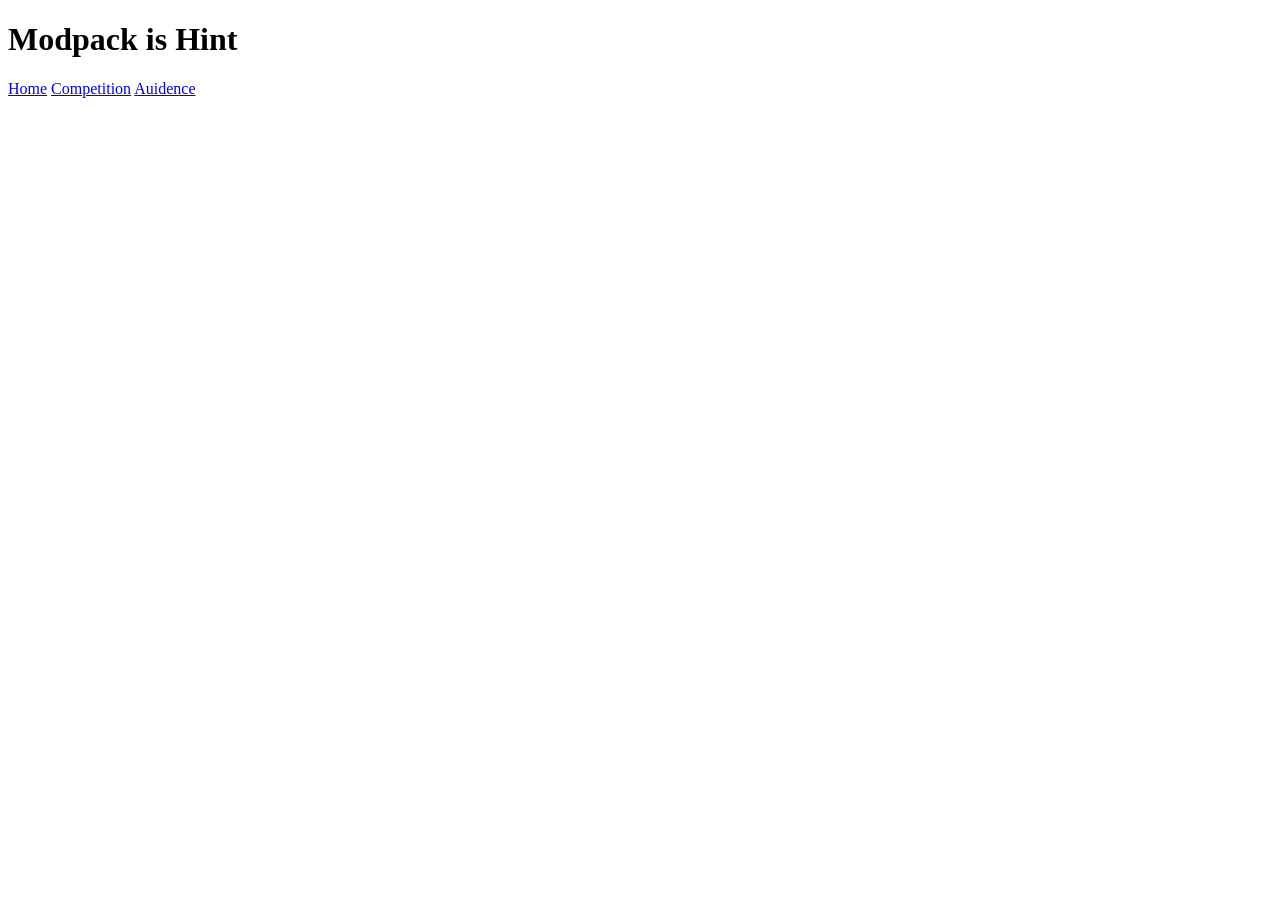
==== milestone2/index.html @ 701a147d "Started milestone2" ====
<!DOCTYPE html>
<head>
    <meta charset="UTF-8">
    <meta name="viewport" content="width=device-width, initial-scale=1.0">
    <meta name="robots" content="noindex, nofollow">
    <title>Modpack is Hint</title>
</head>
<body>
    <header>
        <h1>Modpack is Hint</h1>
    </header>
    <nav>
        <a href="index.html">Home</a>
        <a href="competition.html">Competition</a>
        <a href="audience.html">Auidence</a>
    </nav>
</body>
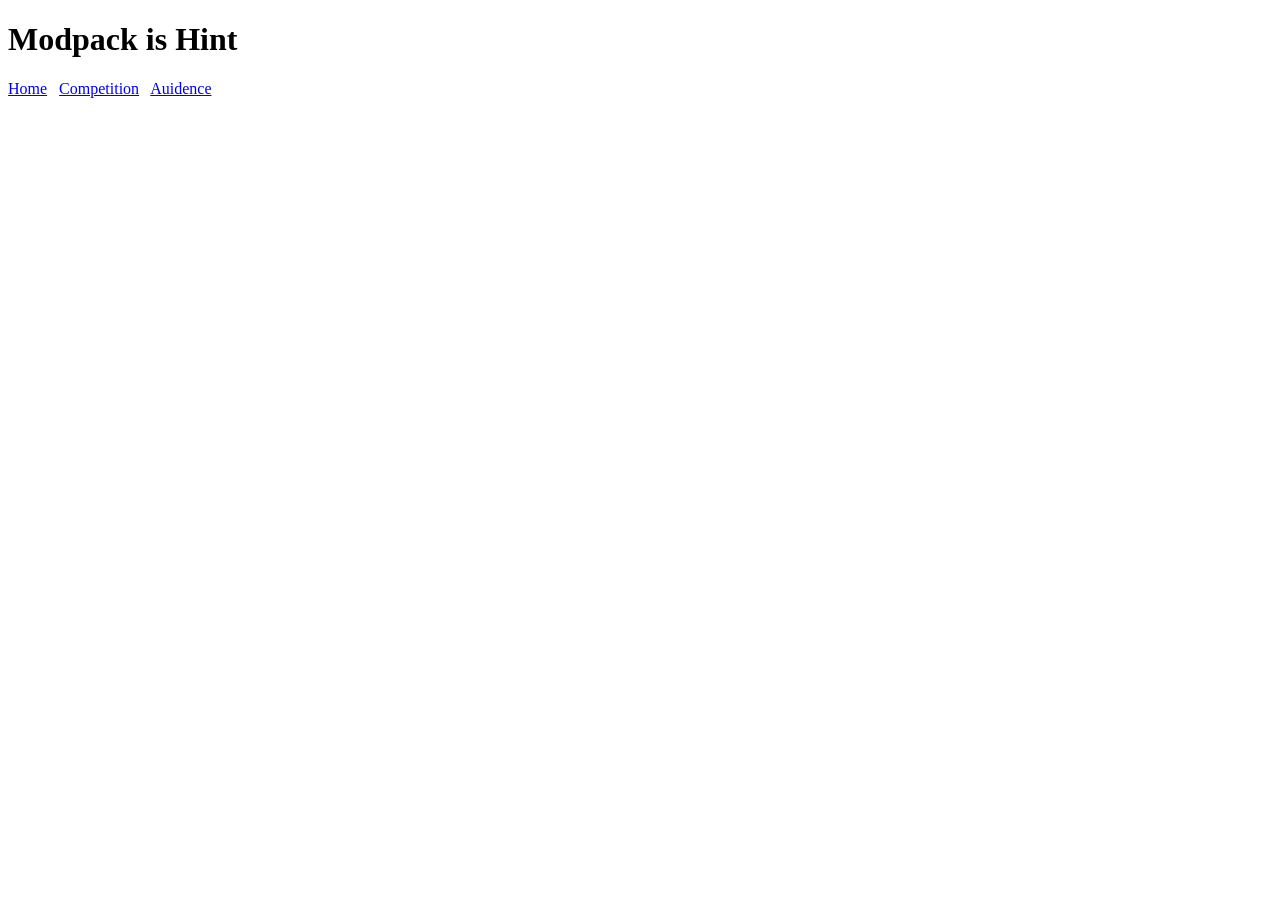
==== commit 7af947d5: "Added spaces" ====
--- a/milestone2/index.html
+++ b/milestone2/index.html
@@ -10,8 +10,8 @@
         <h1>Modpack is Hint</h1>
     </header>
     <nav>
-        <a href="index.html">Home</a>
-        <a href="competition.html">Competition</a>
-        <a href="audience.html">Auidence</a>
+        <a href="index.html">Home</a> &nbsp;
+        <a href="competition.html">Competition</a> &nbsp;
+        <a href="audience.html">Auidence</a> &nbsp;
     </nav>
 </body>
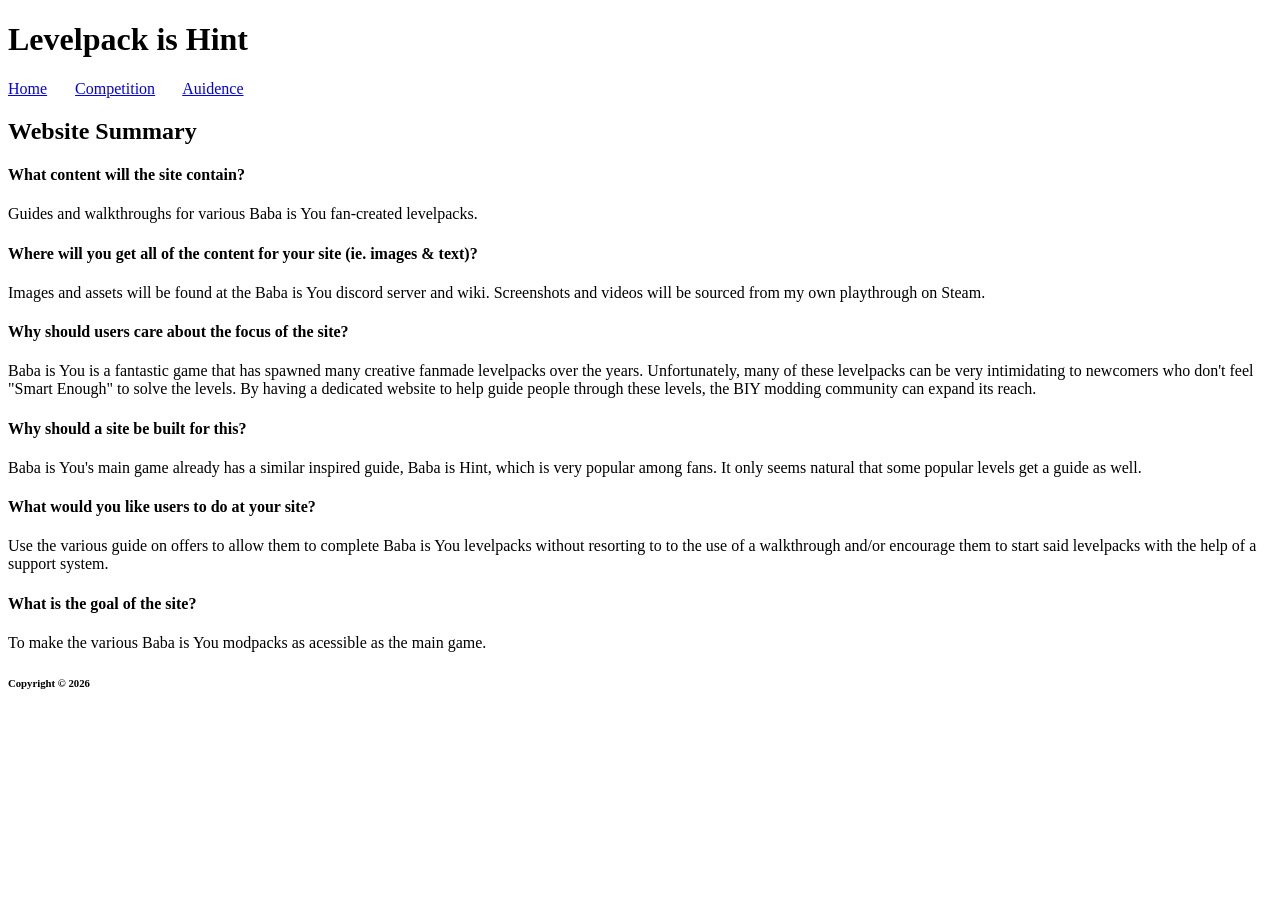
==== commit c802ed63: "Finished index.html" ====
--- a/milestone2/index.html
+++ b/milestone2/index.html
@@ -3,15 +3,40 @@
     <meta charset="UTF-8">
     <meta name="viewport" content="width=device-width, initial-scale=1.0">
     <meta name="robots" content="noindex, nofollow">
-    <title>Modpack is Hint</title>
+    <title>Levelpack is Hint</title>
 </head>
 <body>
     <header>
-        <h1>Modpack is Hint</h1>
+        <h1>Levelpack is Hint</h1>
     </header>
     <nav>
-        <a href="index.html">Home</a> &nbsp;
-        <a href="competition.html">Competition</a> &nbsp;
-        <a href="audience.html">Auidence</a> &nbsp;
+        <a href="index.html">Home</a> &nbsp; &nbsp; &nbsp;
+        <a href="competition.html">Competition</a> &nbsp; &nbsp; &nbsp;
+        <a href="audience.html">Auidence</a> &nbsp; &nbsp; &nbsp;
     </nav>
+    <main>
+        <h2>Website Summary</h2>
+        <h4>What content will the site contain?</h4>
+        <p>Guides and walkthroughs for various Baba is You fan-created levelpacks.</p>
+        <h4>Where will you get all of the content for your site (ie. images & text)?</h4>
+        <p>Images and assets will be found at the Baba is You discord server and wiki. Screenshots and videos will be 
+            sourced from my own playthrough on Steam.</p>
+        <h4>Why should users care about the focus of the site?</h4>
+        <p>Baba is You is a fantastic game that has spawned many creative fanmade levelpacks over the years.
+            Unfortunately, many of these levelpacks can be very intimidating to newcomers who don't feel "Smart Enough"
+            to solve the levels. By having a dedicated website to help guide people through these levels, the BIY
+            modding community can expand its reach.</p>
+        <h4>Why should a site be built for this?</h4>
+        <p>Baba is You's main game already has a similar inspired guide, Baba is Hint, which is very popular
+            among fans. It only seems natural that some popular levels get a guide as well.
+        </p>
+        <h4>What would you like users to do at your site?</h4>
+        <p>Use the various guide on offers to allow them to complete Baba is You levelpacks without
+            resorting to to the use of a walkthrough and/or encourage them to start said levelpacks with the help of a support system.</p>
+        <h4>What is the goal of the site?</h4>
+        <p>To make the various Baba is You modpacks as acessible as the main game.</p>
+    </main>
+    <footer>
+        <h6>Copyright &copy 2026</h6>
+    </footer>
 </body>
